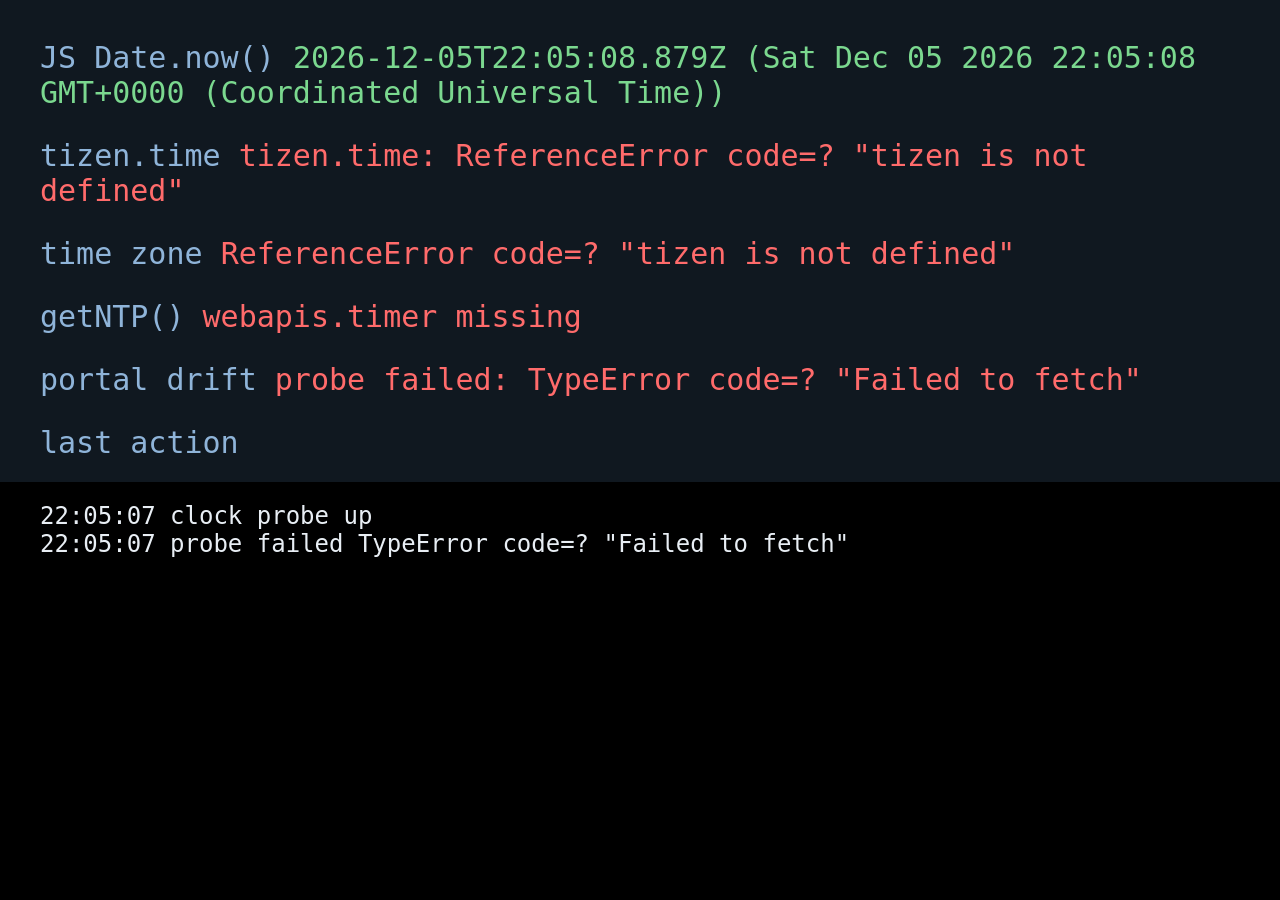
==== lab/clock-probe/index.html @ b921bab9 "lab(clock-probe): visa Date, tizen.time och getNTP sida vid sida och kör setNTP på knapptryck Bänken" ====
<!doctype html>
<html lang="en">
  <head>
    <meta charset="utf-8" />
    <title>Digmi clock probe</title>
    <script type="text/javascript" src="$WEBAPIS/webapis/webapis.js"></script>
    <style>
      html, body { margin: 0; height: 100%; background: #101820; color: #e8eef4; font-family: monospace; font-size: 30px; }
      #readout { padding: 40px; }
      .row { margin: 0 0 28px 0; }
      .k { color: #8fb4d9; }
      .warn { color: #ff6b6b; }
      .ok { color: #7bd88f; }
      #log { position: fixed; left: 0; right: 0; bottom: 0; height: 42vh; overflow: hidden; background: #000; padding: 20px 40px; font-size: 24px; white-space: pre-wrap; }
      #keys { color: #c9d4de; font-size: 24px; white-space: pre-wrap; }
    </style>
  </head>
  <body>
    <div id="readout">
      <div class="row"><span class="k">JS Date.now()   </span><span id="js"></span></div>
      <div class="row"><span class="k">tizen.time      </span><span id="tz"></span></div>
      <div class="row"><span class="k">time zone       </span><span id="zone"></span></div>
      <div class="row"><span class="k">getNTP()        </span><span id="ntp"></span></div>
      <div class="row"><span class="k">portal drift    </span><span id="drift"></span></div>
      <div class="row"><span class="k">last action     </span><span id="action"></span></div>
      <div id="keys">1 setNTP ON pool.ntp.org Europe/Stockholm · 2 Europe/Amsterdam · 3 Europe/Paris
4 setNTP OFF · 5 ON with zone Nowhere/Nowhere · 6 ON address 216.239.35.0 Europe/Stockholm
7 getNTP + drift again · 0 reload</div>
    </div>
    <div id="log"></div>
    <script>
      var PORTAL = 'https://portal.digmi.eu/up';
      var FLOOR_MS = Date.parse('2026-11-11T00:00:00Z');
      var lines = [];
      function stamp() { return new Date().toISOString().slice(11, 19); }
      function log(s) {
        lines.push(stamp() + ' ' + s);
        if (lines.length > 14) lines.shift();
        document.getElementById('log').textContent = lines.join('\n');
      }
      function set(id, text, cls) {
        var el = document.getElementById(id);
        el.textContent = text;
        el.className = cls || '';
      }
      function why(e) {
        if (!e) return 'null';
        return (e.name || '?') + ' code=' + (e.code !== undefined ? e.code : '?') + ' "' + (e.message || '') + '"';
      }
      function tick() {
        var now = new Date();
        set('js', now.toISOString() + '  (' + now.toString() + ')', now.getTime() < FLOOR_MS ? 'warn' : 'ok');
        try {
          set('tz', tizen.time.getCurrentDateTime().toString());
        } catch (e) { set('tz', 'tizen.time: ' + why(e), 'warn'); }
        try {
          set('zone', tizen.time.getLocalTimezone());
        } catch (e) { set('zone', why(e), 'warn'); }
      }
      function readNtp() {
        try {
          if (!window.webapis || !webapis.timer) { set('ntp', 'webapis.timer missing', 'warn'); return; }
          if (typeof webapis.timer.getNTP !== 'function') { set('ntp', 'getNTP missing', 'warn'); return; }
          var info = webapis.timer.getNTP();
          set('ntp', JSON.stringify(info));
          log('getNTP ' + JSON.stringify(info));
        } catch (e) { set('ntp', why(e), 'warn'); log('getNTP threw ' + why(e)); }
      }
      function setNtp(use, address, timeZone) {
        var pair = { use: use, address: address, timeZone: timeZone };
        try {
          if (!window.webapis || !webapis.timer || typeof webapis.timer.setNTP !== 'function') {
            set('action', 'setNTP missing', 'warn');
            return;
          }
          var r = webapis.timer.setNTP(pair);
          set('action', 'setNTP ' + JSON.stringify(pair) + ' -> ' + String(r), 'ok');
          log('setNTP ' + JSON.stringify(pair) + ' -> ' + String(r));
        } catch (e) {
          set('action', 'setNTP ' + JSON.stringify(pair) + ' THREW ' + why(e), 'warn');
          log('setNTP ' + JSON.stringify(pair) + ' THREW ' + why(e));
        }
        setTimeout(readNtp, 1500);
        setTimeout(measureDrift, 3000);
      }
      function measureDrift() {
        var sentAt = Date.now();
        set('drift', 'probing...');
        fetch(PORTAL + '?t=' + sentAt, { method: 'HEAD', cache: 'no-store' }).then(function (res) {
          var receivedAt = Date.now();
          var header = res.headers.get('Date');
          if (!header) { set('drift', 'HTTP ' + res.status + ' but no Date header', 'warn'); log('probe ' + res.status + ' no Date'); return; }
          var server = Date.parse(header);
          var mid = (sentAt + receivedAt) / 2;
          var d = Math.round((mid - server) / 1000);
          set('drift', (d >= 0 ? '+' : '') + d + ' s  (HTTP ' + res.status + ', Date: ' + header + ')', Math.abs(d) > 60 ? 'warn' : 'ok');
          log('probe drift ' + d + ' s');
        }).catch(function (e) {
          set('drift', 'probe failed: ' + why(e), 'warn');
          log('probe failed ' + why(e));
        });
      }
      function keys() {
        try {
          var want = ['0', '1', '2', '3', '4', '5', '6', '7', '8', '9'];
          for (var i = 0; i < want.length; i++) { try { tizen.tvinputdevice.registerKey(want[i]); } catch (e) {} }
        } catch (e) { log('registerKey ' + why(e)); }
        document.addEventListener('keydown', function (e) {
          if (e.repeat) return;
          var k = e.keyCode;
          log('key ' + k);
          if (k === 49) setNtp('ON', 'pool.ntp.org', 'Europe/Stockholm');
          else if (k === 50) setNtp('ON', 'pool.ntp.org', 'Europe/Amsterdam');
          else if (k === 51) setNtp('ON', 'pool.ntp.org', 'Europe/Paris');
          else if (k === 52) setNtp('OFF', 'pool.ntp.org', 'Europe/Stockholm');
          else if (k === 53) setNtp('ON', 'pool.ntp.org', 'Nowhere/Nowhere');
          else if (k === 54) setNtp('ON', '216.239.35.0', 'Europe/Stockholm');
          else if (k === 55) { readNtp(); measureDrift(); }
          else if (k === 48) location.reload();
        });
      }
      window.onload = function () {
        log('clock probe up');
        keys();
        tick();
        setInterval(tick, 1000);
        readNtp();
        measureDrift();
      };
    </script>
  </body>
</html>
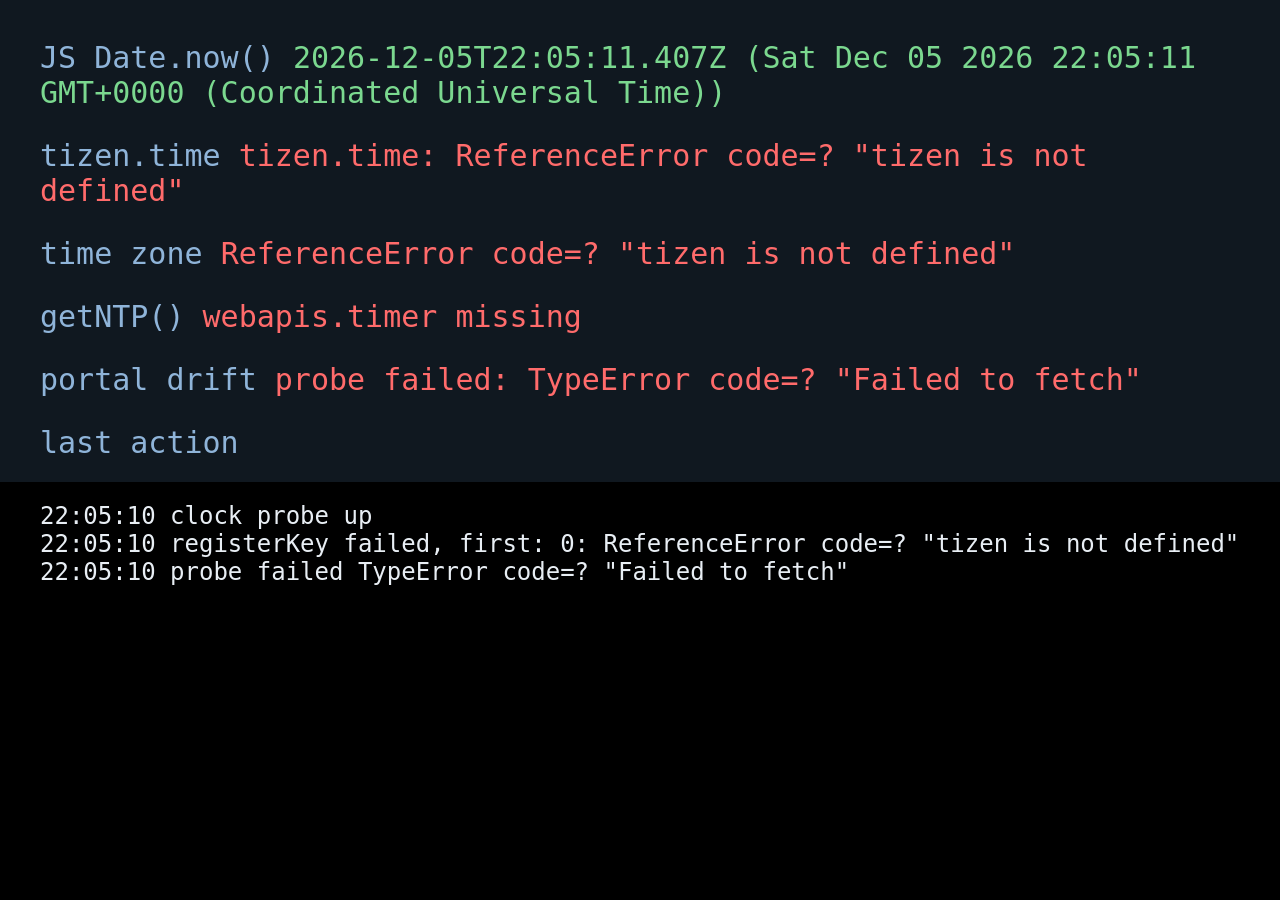
==== commit c4b6eac6: "lab(clock-probe): fail closed i build.sh (sdb saknas, install misslyckas, exakt state-fält) och logg" ====
--- a/lab/clock-probe/index.html
+++ b/lab/clock-probe/index.html
@@ -25,7 +25,8 @@
       <div class="row"><span class="k">last action     </span><span id="action"></span></div>
       <div id="keys">1 setNTP ON pool.ntp.org Europe/Stockholm · 2 Europe/Amsterdam · 3 Europe/Paris
 4 setNTP OFF · 5 ON with zone Nowhere/Nowhere · 6 ON address 216.239.35.0 Europe/Stockholm
-7 getNTP + drift again · 0 reload</div>
+7 getNTP + drift again · 0 reload
+4 and 5 change the panel's real NTP state; 2 restores a working one (Stockholm is refused on QB43C)</div>
     </div>
     <div id="log"></div>
     <script>
@@ -103,7 +104,11 @@
       function keys() {
         try {
           var want = ['0', '1', '2', '3', '4', '5', '6', '7', '8', '9'];
-          for (var i = 0; i < want.length; i++) { try { tizen.tvinputdevice.registerKey(want[i]); } catch (e) {} }
+          var firstFailure = '';
+          for (var i = 0; i < want.length; i++) {
+            try { tizen.tvinputdevice.registerKey(want[i]); } catch (e) { if (!firstFailure) { firstFailure = want[i] + ': ' + why(e); } }
+          }
+          if (firstFailure) { log('registerKey failed, first: ' + firstFailure); }
         } catch (e) { log('registerKey ' + why(e)); }
         document.addEventListener('keydown', function (e) {
           if (e.repeat) return;
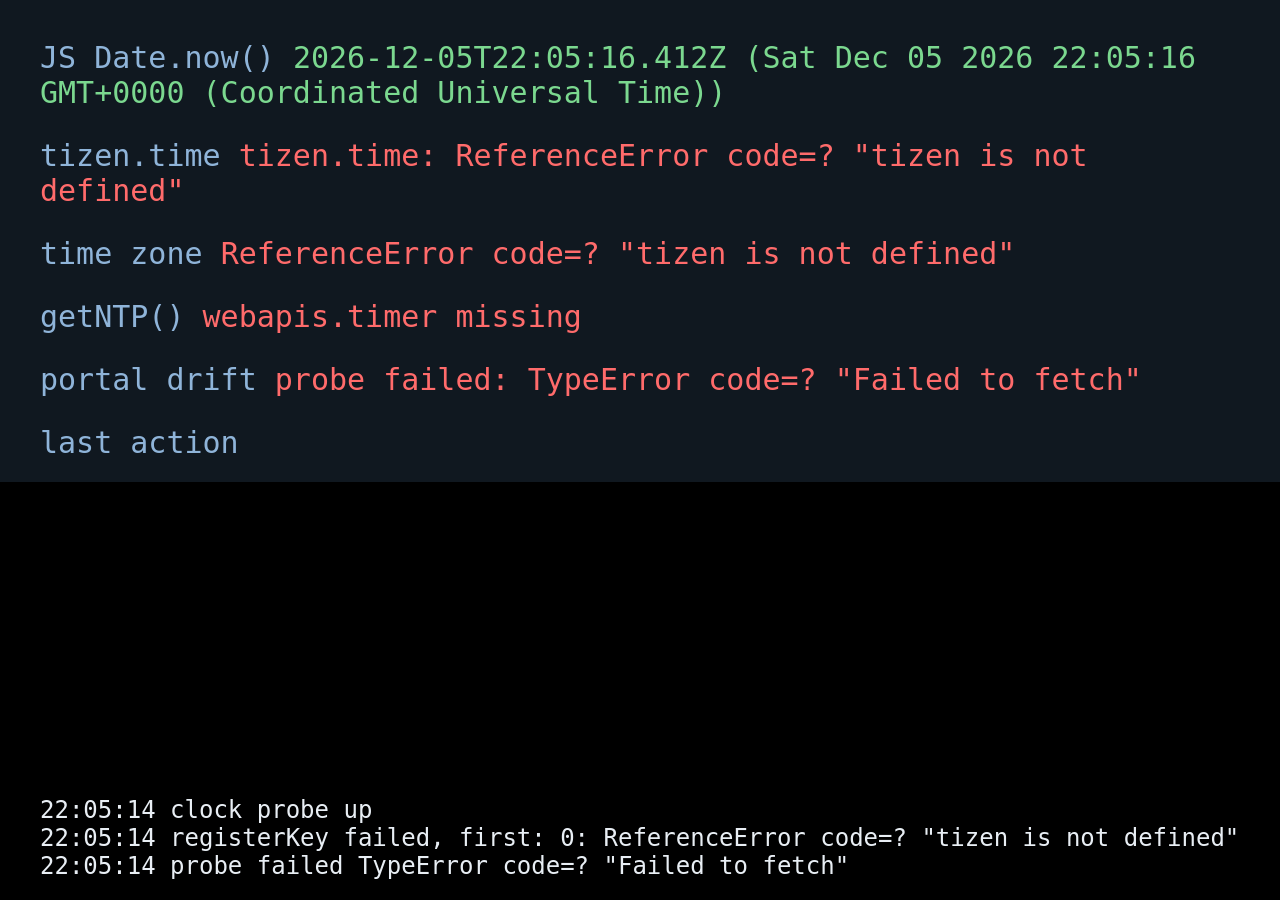
==== commit d4422853: "lab(clock-probe): /code-review-fynd — 4 och 6 med Amsterdam (Stockholm refuseras), probe-timeout och" ====
--- a/lab/clock-probe/index.html
+++ b/lab/clock-probe/index.html
@@ -11,7 +11,9 @@
       .k { color: #8fb4d9; }
       .warn { color: #ff6b6b; }
       .ok { color: #7bd88f; }
-      #log { position: fixed; left: 0; right: 0; bottom: 0; height: 42vh; overflow: hidden; background: #000; padding: 20px 40px; font-size: 24px; white-space: pre-wrap; }
+      /* Newest line always visible: the box fills from the bottom and clips
+         the oldest at the top. */
+      #log { position: fixed; left: 0; right: 0; bottom: 0; height: 42vh; overflow: hidden; background: #000; padding: 20px 40px; font-size: 24px; white-space: pre-wrap; display: flex; flex-direction: column; justify-content: flex-end; }
       #keys { color: #c9d4de; font-size: 24px; white-space: pre-wrap; }
     </style>
   </head>
@@ -24,9 +26,10 @@
       <div class="row"><span class="k">portal drift    </span><span id="drift"></span></div>
       <div class="row"><span class="k">last action     </span><span id="action"></span></div>
       <div id="keys">1 setNTP ON pool.ntp.org Europe/Stockholm · 2 Europe/Amsterdam · 3 Europe/Paris
-4 setNTP OFF · 5 ON with zone Nowhere/Nowhere · 6 ON address 216.239.35.0 Europe/Stockholm
+4 setNTP OFF (Amsterdam) · 5 ON with zone Nowhere/Nowhere · 6 ON address 216.239.35.0 Europe/Amsterdam
 7 getNTP + drift again · 0 reload
-4 and 5 change the panel's real NTP state; 2 restores a working one (Stockholm is refused on QB43C)</div>
+4 and 5 change the panel's real NTP state; 2 restores a working one. Stockholm is refused on QB43C,
+so 4 and 6 use Amsterdam: a refusal of them then says something about OFF and the bare address.</div>
     </div>
     <div id="log"></div>
     <script>
@@ -36,7 +39,7 @@
       function stamp() { return new Date().toISOString().slice(11, 19); }
       function log(s) {
         lines.push(stamp() + ' ' + s);
-        if (lines.length > 14) lines.shift();
+        if (lines.length > 10) lines.shift();
         document.getElementById('log').textContent = lines.join('\n');
       }
       function set(id, text, cls) {
@@ -84,32 +87,40 @@
         setTimeout(readNtp, 1500);
         setTimeout(measureDrift, 3000);
       }
+      var PROBE_TIMEOUT_MS = 15000;
+      var probeInFlight = false;
       function measureDrift() {
+        if (probeInFlight) { log('probe already in flight'); return; }
+        probeInFlight = true;
         var sentAt = Date.now();
         set('drift', 'probing...');
-        fetch(PORTAL + '?t=' + sentAt, { method: 'HEAD', cache: 'no-store' }).then(function (res) {
+        var timedOut = new Promise(function (resolve, reject) {
+          setTimeout(function () { reject({ name: 'TimeoutError', message: 'no answer in ' + PROBE_TIMEOUT_MS + ' ms' }); }, PROBE_TIMEOUT_MS);
+        });
+        Promise.race([fetch(PORTAL + '?t=' + sentAt, { method: 'HEAD', cache: 'no-store' }), timedOut]).then(function (res) {
+          probeInFlight = false;
           var receivedAt = Date.now();
           var header = res.headers.get('Date');
           if (!header) { set('drift', 'HTTP ' + res.status + ' but no Date header', 'warn'); log('probe ' + res.status + ' no Date'); return; }
           var server = Date.parse(header);
+          if (isNaN(server)) { set('drift', 'HTTP ' + res.status + ' but Date unparseable: ' + header, 'warn'); log('probe ' + res.status + ' Date unparseable'); return; }
           var mid = (sentAt + receivedAt) / 2;
           var d = Math.round((mid - server) / 1000);
           set('drift', (d >= 0 ? '+' : '') + d + ' s  (HTTP ' + res.status + ', Date: ' + header + ')', Math.abs(d) > 60 ? 'warn' : 'ok');
           log('probe drift ' + d + ' s');
         }).catch(function (e) {
+          probeInFlight = false;
           set('drift', 'probe failed: ' + why(e), 'warn');
           log('probe failed ' + why(e));
         });
       }
       function keys() {
-        try {
-          var want = ['0', '1', '2', '3', '4', '5', '6', '7', '8', '9'];
-          var firstFailure = '';
-          for (var i = 0; i < want.length; i++) {
-            try { tizen.tvinputdevice.registerKey(want[i]); } catch (e) { if (!firstFailure) { firstFailure = want[i] + ': ' + why(e); } }
-          }
-          if (firstFailure) { log('registerKey failed, first: ' + firstFailure); }
-        } catch (e) { log('registerKey ' + why(e)); }
+        var want = ['0', '1', '2', '3', '4', '5', '6', '7', '8', '9'];
+        var firstFailure = '';
+        for (var i = 0; i < want.length; i++) {
+          try { tizen.tvinputdevice.registerKey(want[i]); } catch (e) { if (!firstFailure) { firstFailure = want[i] + ': ' + why(e); } }
+        }
+        if (firstFailure) { log('registerKey failed, first: ' + firstFailure); }
         document.addEventListener('keydown', function (e) {
           if (e.repeat) return;
           var k = e.keyCode;
@@ -117,9 +128,9 @@
           if (k === 49) setNtp('ON', 'pool.ntp.org', 'Europe/Stockholm');
           else if (k === 50) setNtp('ON', 'pool.ntp.org', 'Europe/Amsterdam');
           else if (k === 51) setNtp('ON', 'pool.ntp.org', 'Europe/Paris');
-          else if (k === 52) setNtp('OFF', 'pool.ntp.org', 'Europe/Stockholm');
+          else if (k === 52) setNtp('OFF', 'pool.ntp.org', 'Europe/Amsterdam');
           else if (k === 53) setNtp('ON', 'pool.ntp.org', 'Nowhere/Nowhere');
-          else if (k === 54) setNtp('ON', '216.239.35.0', 'Europe/Stockholm');
+          else if (k === 54) setNtp('ON', '216.239.35.0', 'Europe/Amsterdam');
           else if (k === 55) { readNtp(); measureDrift(); }
           else if (k === 48) location.reload();
         });
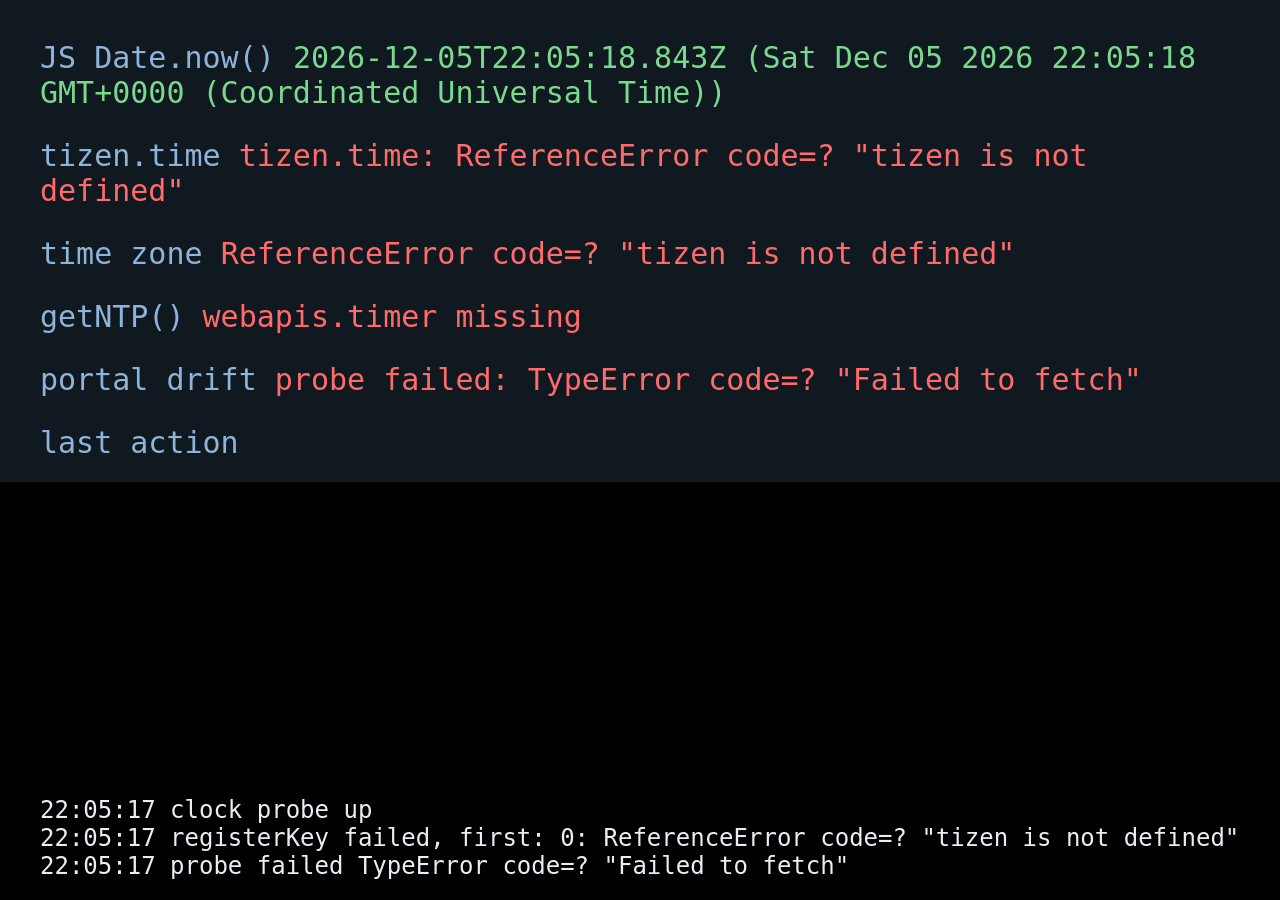
==== commit 2efe7f78: "lab(clock-probe): köa en probe som landar medan en annan är i luften Knapp 1–6 schemalägger en drift" ====
--- a/lab/clock-probe/index.html
+++ b/lab/clock-probe/index.html
@@ -89,8 +89,16 @@
       }
       var PROBE_TIMEOUT_MS = 15000;
       var probeInFlight = false;
+      var probeQueued = false;
+      // Keys 1-6 schedule a probe 3 s after setNTP. If one is still in flight then
+      // (a slow portal, or 7 pressed just before), the post-change drift must not
+      // be lost: remember it and run one fresh probe once the active one settles.
+      function settleProbe() {
+        probeInFlight = false;
+        if (probeQueued) { probeQueued = false; setTimeout(measureDrift, 0); }
+      }
       function measureDrift() {
-        if (probeInFlight) { log('probe already in flight'); return; }
+        if (probeInFlight) { probeQueued = true; log('probe already in flight, one more queued'); return; }
         probeInFlight = true;
         var sentAt = Date.now();
         set('drift', 'probing...');
@@ -98,7 +106,7 @@
           setTimeout(function () { reject({ name: 'TimeoutError', message: 'no answer in ' + PROBE_TIMEOUT_MS + ' ms' }); }, PROBE_TIMEOUT_MS);
         });
         Promise.race([fetch(PORTAL + '?t=' + sentAt, { method: 'HEAD', cache: 'no-store' }), timedOut]).then(function (res) {
-          probeInFlight = false;
+          settleProbe();
           var receivedAt = Date.now();
           var header = res.headers.get('Date');
           if (!header) { set('drift', 'HTTP ' + res.status + ' but no Date header', 'warn'); log('probe ' + res.status + ' no Date'); return; }
@@ -109,7 +117,7 @@
           set('drift', (d >= 0 ? '+' : '') + d + ' s  (HTTP ' + res.status + ', Date: ' + header + ')', Math.abs(d) > 60 ? 'warn' : 'ok');
           log('probe drift ' + d + ' s');
         }).catch(function (e) {
-          probeInFlight = false;
+          settleProbe();
           set('drift', 'probe failed: ' + why(e), 'warn');
           log('probe failed ' + why(e));
         });
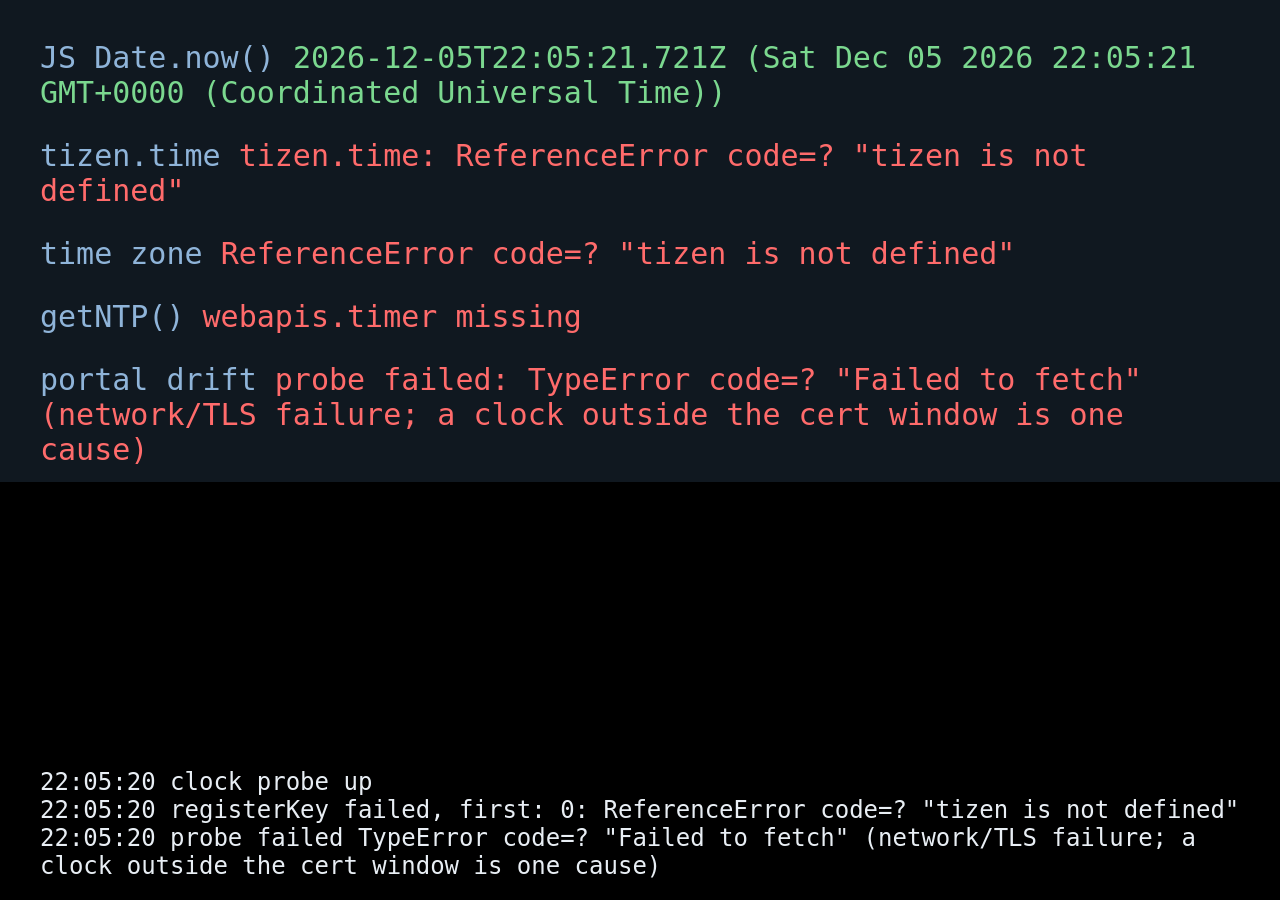
==== commit 813a486a: "lab(clock-probe): avbryt proben vid timeout, rätt legend om vilka knappar som rör NTP, TLS-ledtråd v" ====
--- a/lab/clock-probe/index.html
+++ b/lab/clock-probe/index.html
@@ -28,8 +28,9 @@
       <div id="keys">1 setNTP ON pool.ntp.org Europe/Stockholm · 2 Europe/Amsterdam · 3 Europe/Paris
 4 setNTP OFF (Amsterdam) · 5 ON with zone Nowhere/Nowhere · 6 ON address 216.239.35.0 Europe/Amsterdam
 7 getNTP + drift again · 0 reload
-4 and 5 change the panel's real NTP state; 2 restores a working one. Stockholm is refused on QB43C,
-so 4 and 6 use Amsterdam: a refusal of them then says something about OFF and the bare address.</div>
+Every key 1-6 touches the panel's real NTP state, a refused call too (it still writes the address);
+2 restores pool.ntp.org + Amsterdam before you leave. Stockholm is refused on QB43C, so 4 and 6 use
+Amsterdam: a refusal of them then says something about OFF and the bare address.</div>
     </div>
     <div id="log"></div>
     <script>
@@ -102,10 +103,22 @@
         probeInFlight = true;
         var sentAt = Date.now();
         set('drift', 'probing...');
+        // Abort the request on timeout where the engine offers it (Tizen 7 does),
+        // so a stalled portal does not pile up one hung socket per press.
+        var controller = typeof AbortController === 'function' ? new AbortController() : null;
+        var timeoutId;
         var timedOut = new Promise(function (resolve, reject) {
-          setTimeout(function () { reject({ name: 'TimeoutError', message: 'no answer in ' + PROBE_TIMEOUT_MS + ' ms' }); }, PROBE_TIMEOUT_MS);
+          timeoutId = setTimeout(function () {
+            // reject BEFORE abort: abort() rejects the fetch synchronously and would
+            // win the race, turning the readout into AbortError instead of TimeoutError.
+            reject({ name: 'TimeoutError', message: 'no answer in ' + PROBE_TIMEOUT_MS + ' ms' });
+            if (controller) { controller.abort(); }
+          }, PROBE_TIMEOUT_MS);
         });
-        Promise.race([fetch(PORTAL + '?t=' + sentAt, { method: 'HEAD', cache: 'no-store' }), timedOut]).then(function (res) {
+        var init = { method: 'HEAD', cache: 'no-store' };
+        if (controller) { init.signal = controller.signal; }
+        Promise.race([fetch(PORTAL + '?t=' + sentAt, init), timedOut]).then(function (res) {
+          clearTimeout(timeoutId);
           settleProbe();
           var receivedAt = Date.now();
           var header = res.headers.get('Date');
@@ -117,9 +130,14 @@
           set('drift', (d >= 0 ? '+' : '') + d + ' s  (HTTP ' + res.status + ', Date: ' + header + ')', Math.abs(d) > 60 ? 'warn' : 'ok');
           log('probe drift ' + d + ' s');
         }).catch(function (e) {
+          clearTimeout(timeoutId);
           settleProbe();
-          set('drift', 'probe failed: ' + why(e), 'warn');
-          log('probe failed ' + why(e));
+          // A bare TypeError is all fetch says for DNS, refused, no network, CORS or
+          // TLS; a clock outside the certificate window (future as well as past) is
+          // the TLS case, and the one this probe exists to catch.
+          var hint = e && e.name === 'TypeError' ? ' (network/TLS failure; a clock outside the cert window is one cause)' : '';
+          set('drift', 'probe failed: ' + why(e) + hint, 'warn');
+          log('probe failed ' + why(e) + hint);
         });
       }
       function keys() {
